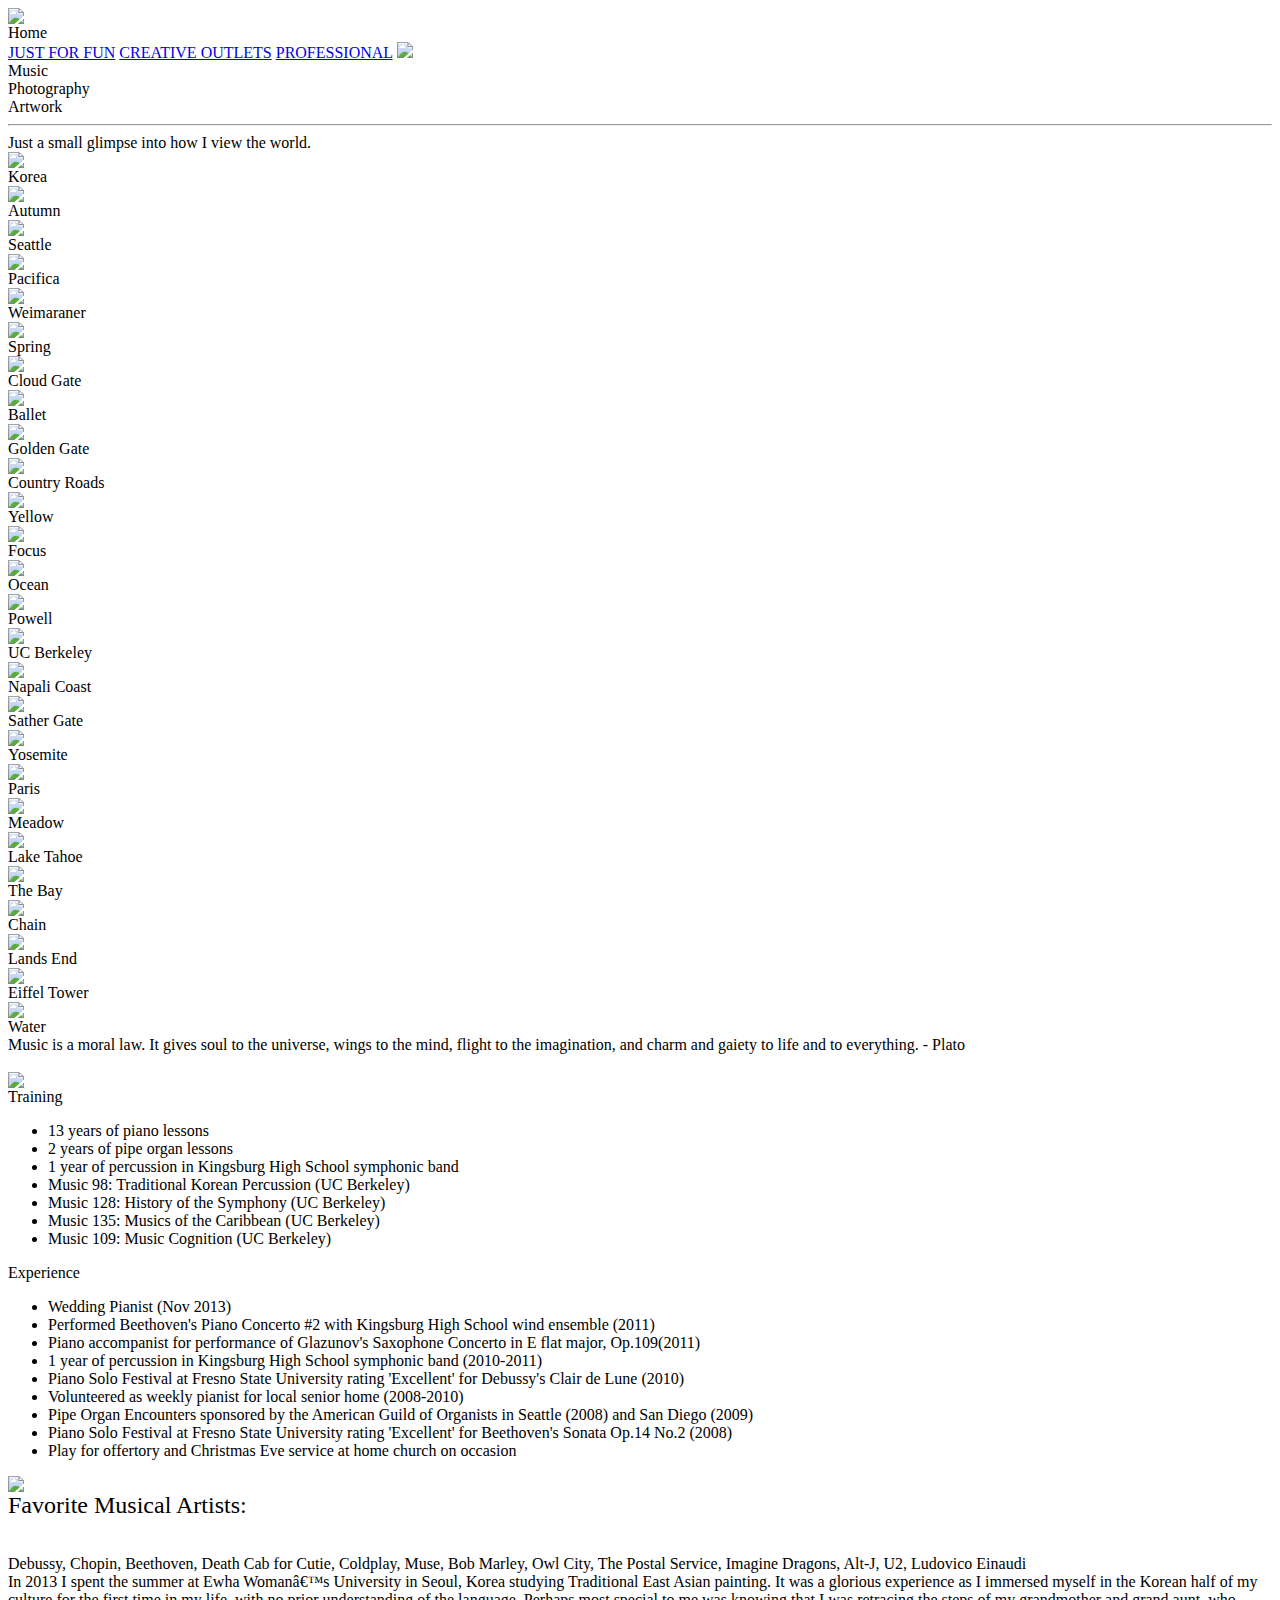
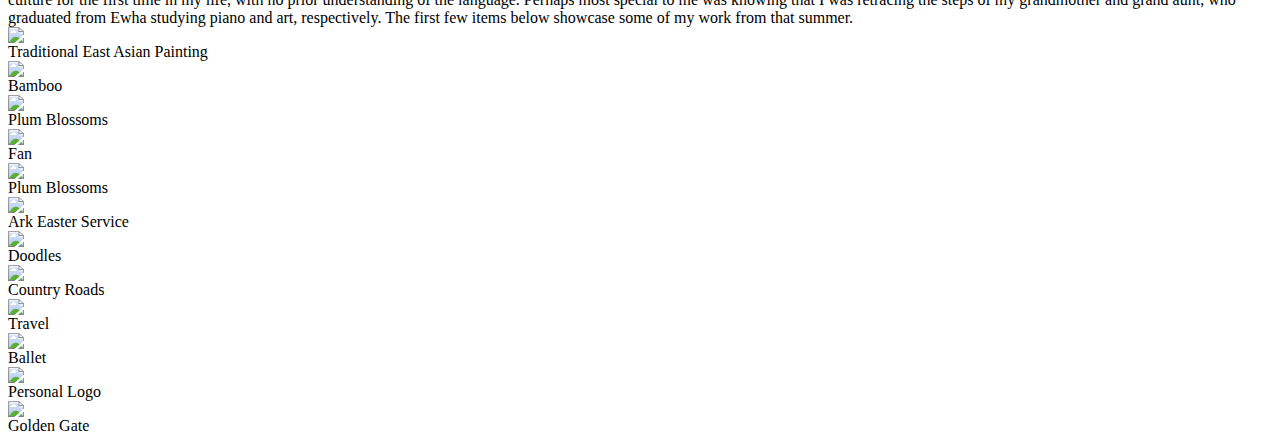
==== app/templates/creative.html @ ac3c5193 "Added new social and contact information on home page with logo" ====
<html>
	<head>
		<title>Jaclyn Burge</title>
		<meta name="viewport" content="initial-scale=1.0,minimum-scale=1.0,maximum-scale=1.0">
		<link href="/static/css/style.min.css" type="text/css" rel="stylesheet">
		<link href='http://fonts.googleapis.com/css?family=Poiret+One' rel='stylesheet' type='text/css'>
		<link href='http://fonts.googleapis.com/css?family=Josefin+Sans:400,700,400italic' rel='stylesheet' type='text/css'>
		<link rel="shortcut icon" href="/static/img/favicon.ico" type="image/x-icon">
		<link rel="icon" href="/static/img/favicon.ico" type="image/x-icon">		
		<script type="text/javascript" src="/static/js/jquery-1.10.2.js" charset="utf-8"></script>
		<script	type="text/javascript" src="/static/js/masonry.pkgd.js"></script>
		<script	type="text/javascript" src="/static/js/imagesloaded.pkgd.min.js"></script>
		<script type="text/javascript" src="/static/js/script.min.js" charset="utf-8"></script>
<!--[if IE ]> Unfortunately, Internet Explorer is not currently supported on this website. Your best options for viewing will be Chrome or Safari. Apologies for the inconvenience. Thank you!<![endif]-->
	</head>

	<body>
		<div class="nav-bar">
				<a href="/"><img class="logo" src="/static/img/jfb_thick.svg"></a>
				<div id="home">Home</div>
				<a class="tabs" id="just_for_fun" href="/fun">JUST FOR FUN</a>
				<a class="tabs" id="creative_outlets" href="/creative">CREATIVE OUTLETS</a>
				<a class="tabs" id="professional" href="/professional">PROFESSIONAL</a>
				<!-- <a class="tabs" id="home" href="/index">HOME</a> -->

				<!-- <div class="nav-bar-popup" id="popup1">
					<div class="sidebar-item-child"><a href="/professional">Resume</a></div>
					<div class="sidebar-item-child"><a href="/professional">Projects</a></div>
					<div class="sidebar-item-child"><a href="/professional">Articles</a></div>
				</div>
				<div class="nav-bar-popup" id="popup2">
					<div class="sidebar-item-child"><a href="/#photography-container">Photography</a></div>
					<div class="sidebar-item-child"><a href="/creative">Music</a></div>
					<div class="sidebar-item-child"><a href="/creative">Artwork</a></div>
				</div>
				<div class="nav-bar-popup" id="popup3">
					<div class="sidebar-item-child"><a href="/fun">Hobbies</a></div>
				</div> -->
				<img id="menu" src="/static/img/menu.svg">
				<!-- Menu designed by David Vickhoff from the Noun Project	 -->	
			</div>
<div id="content">
<div id="creative-heading">
	<div class="creative-tabs" id="music-tab">Music</div>
	<div class="creative-tabs" id="photography-tab">Photography</div>
	<div class="creative-tabs" id="artwork-tab">Artwork</div>
	<hr>
</div>
<section id="photography">
<div class="intro">Just a small glimpse into how I view the world.</div>
	<div id="photography-items">
	<div class="photo">
		<img class="img-scaled" src="/static/img/Portfolio_Pics/korea.JPG"/>
		<div class="photo-caption">Korea</div>
	</div>
	<div class="photo">
		<img class="img-scaled" src="/static/img/Portfolio_Pics/autumn.JPG"/>
		<div class="photo-caption">Autumn</div>
	</div>
	<div class="photo">
		<img class="img-scaled" src="/static/img/Portfolio_Pics/seattle.JPG"/>
		<div class="photo-caption">Seattle</div>
	</div>
	<div class="photo">
		<img class="img-scaled" src="/static/img/Portfolio_Pics/pacifica.JPG"/>
		<div class="photo-caption">Pacifica</div>
	</div>
	<div class="photo">
		<img class="img-scaled" src="/static/img/Portfolio_Pics/dog.JPG"/>
		<div class="photo-caption">Weimaraner</div>
	</div>
<!-- 	<div class="photo">
		<img class="img-scaled" src="/static/img/Portfolio_Pics/dragon.JPG"/>
		<div class="photo-caption">Dragon</div>
	</div> -->
	<div class="photo">
		<img class="img-scaled" src="/static/img/Portfolio_Pics/peonies.JPG"/>
		<div class="photo-caption">Spring</div>
	</div>
<!-- 	<div class="photo">
		<img class="img-scaled" src="/static/img/Portfolio_Pics/baybridge_2.JPG"/>
		<div class="photo-caption">Bay Bridge</div>
	</div> -->
<!-- 	<div class="photo">
		<img class="img-scaled" src="/static/img/Portfolio_Pics/boat.JPG"/>
		<div class="photo-caption">Kauai</div>
	</div> -->
	<div class="photo">
		<img class="img-scaled" src="/static/img/Portfolio_Pics/bean.JPG"/>
		<div class="photo-caption">Cloud Gate</div>
	</div>
		<div class="photo">
		<img class="img-scaled" src="/static/img/Portfolio_Pics/ballet.JPG"/>
		<div class="photo-caption">Ballet</div>
	</div>
<!-- 	<div class="photo">
		<img class="img-scaled" src="/static/img/Portfolio_Pics/cheeseboard.JPG"/>
		<div class="photo-caption">Jammin'</div>
	</div> -->
	<div class="photo">
		<img class="img-scaled" src="/static/img/Portfolio_Pics/bridge.JPG"/>
		<div class="photo-caption">Golden Gate</div>
	</div>
	<div class="photo">
		<img class="img-scaled" src="/static/img/Portfolio_Pics/countryroad.JPG"/>
		<div class="photo-caption">Country Roads</div>
	</div>
	<div class="photo">
		<img class="img-scaled" src="/static/img/Portfolio_Pics/yellow.JPG"/>
		<div class="photo-caption">Yellow</div>
	</div>
	<div class="photo">
		<img class="img-scaled" src="/static/img/Portfolio_Pics/trafficlights.JPG"/>
		<div class="photo-caption">Focus</div>
	</div>
	<div class="photo">
		<img class="img-scaled" src="/static/img/Portfolio_Pics/ocean.JPG"/>
		<div class="photo-caption">Ocean</div>
	</div>
	<div class="photo">
		<img class="img-scaled" src="/static/img/Portfolio_Pics/powell.JPG"/>
		<div class="photo-caption">Powell</div>
	</div>
	<div class="photo">
		<img class="img-scaled" src="/static/img/Portfolio_Pics/doe.JPG"/>
		<div class="photo-caption">UC Berkeley</div>
	</div>
<!-- 	<div class="photo">
		<img class="img-scaled" src="/static/img/Portfolio_Pics/pond.JPG"/>
		<div class="photo-caption">Korean village</div>
	</div> -->
	<div class="photo">
		<img class="img-scaled" src="/static/img/Portfolio_Pics/napali.JPG"/>
		<div class="photo-caption">Napali Coast</div>
	</div>
	<div class="photo">
		<img class="img-scaled" src="/static/img/Portfolio_Pics/sathergate.JPG"/>
		<div class="photo-caption">Sather Gate</div>
	</div>
<!-- 	<div class="photo">
		<img class="img-scaled" src="/static/img/Portfolio_Pics/jump.JPG"/>
		<div class="photo-caption">Jump</div> -->
<!-- 	</div> -->
	<div class="photo">
		<img class="img-scaled" src="/static/img/Portfolio_Pics/yosemite.JPG"/>
		<div class="photo-caption">Yosemite</div>
	</div>
	<div class="photo">
		<img class="img-scaled" src="/static/img/Portfolio_Pics/paris.JPG"/>
		<div class="photo-caption">Paris</div>
	</div>
	<div class="photo">
		<img class="img-scaled" src="/static/img/meadow2.JPG"/>
		<div class="photo-caption">Meadow</div>
	</div>
	<div class="photo">
		<img class="img-scaled" src="/static/img/Portfolio_Pics/ski.JPG"/>
		<div class="photo-caption">Lake Tahoe</div>
	</div>
<!-- 	<div class="photo">
		<img class="img-scaled" src="/static/img/Portfolio_Pics/rope.JPG"/>
		<div class="photo-caption">Distance</div>
	</div> -->
	<div class="photo">
		<img class="img-scaled" src="/static/img/Portfolio_Pics/campus.JPG"/>
		<div class="photo-caption">The Bay</div>
	</div>
	<div class="photo">
		<img class="img-scaled" src="/static/img/Portfolio_Pics/chain.JPG"/>
		<div class="photo-caption">Chain</div>
	</div>
	<div class="photo">
		<img class="img-scaled" src="/static/img/Portfolio_Pics/cliffs.JPG"/>
		<div class="photo-caption">Lands End</div>
	</div>
	<div class="photo">
		<img class="img-scaled" src="/static/img/Portfolio_Pics/eiffel.JPG"/>
		<div class="photo-caption">Eiffel Tower</div>
	</div>
<!-- 	<div class="photo">
		<img class="img-scaled" src="/static/img/Portfolio_Pics/light.JPG"/>
		<div class="photo-caption">Light</div>
	</div> -->
<!-- 	<div class="photo">
		<img class="img-scaled" src="/static/img/Portfolio_Pics/seoul.JPG"/>
		<div class="photo-caption">Seoul</div>
	</div> -->
	<div class="photo">
		<img class="img-scaled" src="/static/img/Portfolio_Pics/water.JPG"/>
		<div class="photo-caption">Water</div>
	</div>
<!-- 	<div class="photo">
		<img class="img-scaled" src="/static/img/Portfolio_Pics/cypress.JPG"/>
		<div class="photo-caption">Lone Cypress</div>
	</div> -->
<!-- 	<div class="photo">
		<img class="img-scaled" src="/static/img/Portfolio_Pics/forest.JPG"/>
		<div class="photo-caption">Forest</div>
	</div> -->
</div>
</section>
<section id="music">
	<div class="intro">Music is a moral law. It gives soul to the universe, wings to the mind, flight to the imagination, and charm and gaiety to life and to everything. - Plato</div>
		<br>
	<div id="box1" style="position:relative">
	<div class="music-photo" id="piano">
		<img class="img-scaled" src="/static/img/Portfolio_Pics/piano.JPG"/>
	</div>
	<div class="music-boxes" id="music-training">
		Training
		<ul>
			<li>13 years of piano lessons</li>
			<li>2 years of pipe organ lessons</li>
			<li>1 year of percussion in Kingsburg High School symphonic band</li>
			<li>Music 98: Traditional Korean Percussion (UC Berkeley)</li>
			<li>Music 128: History of the Symphony (UC Berkeley)</li>
			<li>Music 135: Musics of the Caribbean (UC Berkeley)</li>
			<li>Music 109: Music Cognition (UC Berkeley)
		</ul>
	</div>
	</div>
	<div id="box2">
	<div class="music-boxes" id="music-experience">
		Experience
		<ul>
			<li>Wedding Pianist (Nov 2013)</li>
			<li>Performed Beethoven's Piano Concerto #2 with Kingsburg High School wind ensemble (2011)</li>
			<li>Piano accompanist for performance of Glazunov's Saxophone Concerto in E flat major, Op.109(2011)</li>
			<li>1 year of percussion in Kingsburg High School symphonic band (2010-2011)</li>
			<li>Piano Solo Festival at Fresno State University rating 'Excellent' for Debussy's Clair de Lune (2010)</li>
			<li>Volunteered as weekly pianist for local senior home (2008-2010)</li>
			<li>Pipe Organ Encounters sponsored by the American Guild of Organists in Seattle (2008) and San Diego (2009)</li>
			<li>Piano Solo Festival at Fresno State University rating 'Excellent' for Beethoven's Sonata Op.14 No.2 (2008)</li>
			<li>Play for offertory and Christmas Eve service at home church on occasion</li>
		</ul>
	</div>
	<div class="music-photo" id="ego">
		<img class="img-scaled" src="/static/img/ego.JPG"/>
	</div>	
	<div id="artists">
		<div style="font-size:24">Favorite Musical Artists:</div>
		<br>
		<br>
		Debussy, Chopin, Beethoven, Death Cab for Cutie, Coldplay, Muse, Bob Marley, Owl City, The Postal Service, Imagine Dragons, Alt-J, U2, Ludovico Einaudi
	</div>
</div>
</section>
<section id="artwork">
	<div class="intro">In 2013 I spent the summer at Ewha Woman’s University in Seoul, Korea studying Traditional East Asian painting. It was a glorious experience as I immersed myself in the Korean half of my culture for the first time in my life, with no prior understanding of the language. Perhaps most special to me was knowing that I was retracing the steps of my grandmother and grand aunt, who graduated from Ewha studying piano and art, respectively. The first few items below showcase some of my work from that summer.</div>
	<div id="artwork-items">
	<div class="photo">
		<img class="img-scaled" src="/static/img/Portfolio_Art/fan-full.PNG"/>
		<div class="photo-caption">Traditional East Asian Painting</div>
	</div>
	<div class="photo">
		<img class="img-scaled" src="/static/img/Portfolio_Art/bamboo.JPG"/>
		<div class="photo-caption">Bamboo</div>
	</div>
	<div class="photo">
		<img class="img-scaled" src="/static/img/Portfolio_Art/blossoms-small.JPG"/>
		<div class="photo-caption">Plum Blossoms</div>
	</div>
	<div class="photo">
		<img class="img-scaled" src="/static/img/Portfolio_Art/fan-close.JPG"/>
		<div class="photo-caption">Fan</div>
	</div>
	<div class="photo">
		<img class="img-scaled" src="/static/img/Portfolio_Art/blossoms-close.jpg"/>
		<div class="photo-caption">Plum Blossoms</div>
	</div>
	<div class="photo">
		<img class="img-scaled" src="/static/img/Portfolio_Art/ark.jpeg"/>
		<div class="photo-caption">Ark Easter Service</div>
	</div>
	<div class="photo">
		<img class="img-scaled" src="/static/img/Portfolio_Art/greatminds.JPG"/>
		<div class="photo-caption">Doodles</div>
	</div>
	<div class="photo">
		<img class="img-scaled" src="/static/img/Portfolio_Art/road.JPG"/>
		<div class="photo-caption">Country Roads</div>
	</div>
	<div class="photo">
		<img class="img-scaled" src="/static/img/Portfolio_Art/collage.JPG"/>
		<div class="photo-caption">Travel</div>
	</div>
	<div class="photo">
		<img class="img-scaled" src="/static/img/Portfolio_Art/slippers.JPG"/>
		<div class="photo-caption">Ballet</div>
	</div>
	<div class="photo">
		<img class="img-scaled" src="/static/img/jfb.svg"/>
		<div class="photo-caption">Personal Logo</div>
	</div>
	<div class="photo">
		<img class="img-scaled" src="/static/img/Portfolio_Art/sfbridge.JPG"/>
		<div class="photo-caption">Golden Gate</div>
	</div>
</div>
</section>

<div id="toggle-menu" style="display:none">
		<div class="sidebar-item"><a class="sidebar-link" href="/">Home</a>
		</div>
		<div class="sidebar-item"><a class="sidebar-link" href="/professional">Professional</a>
	<!-- 		<a class="sidebar-item-child" href="/professional">Resume</a>
			<a class="sidebar-item-child">Projects</a>	
			<a class="sidebar-item-child">Articles</a> -->
		</div>
		<div class="sidebar-item"><a class="sidebar-link" href="/creative">Creative Outlets</a>
		<!-- 	<a class="sidebar-item-child">Music</a>
			<a class="sidebar-item-child">Photography</a>	
			<a class="sidebar-item-child">Artwork</a> -->
		</div>			
		<div class="sidebar-item"><a class="sidebar-link" href="/fun">Just For Fun</a></div>
	</div>
</div>
</body>
</html>
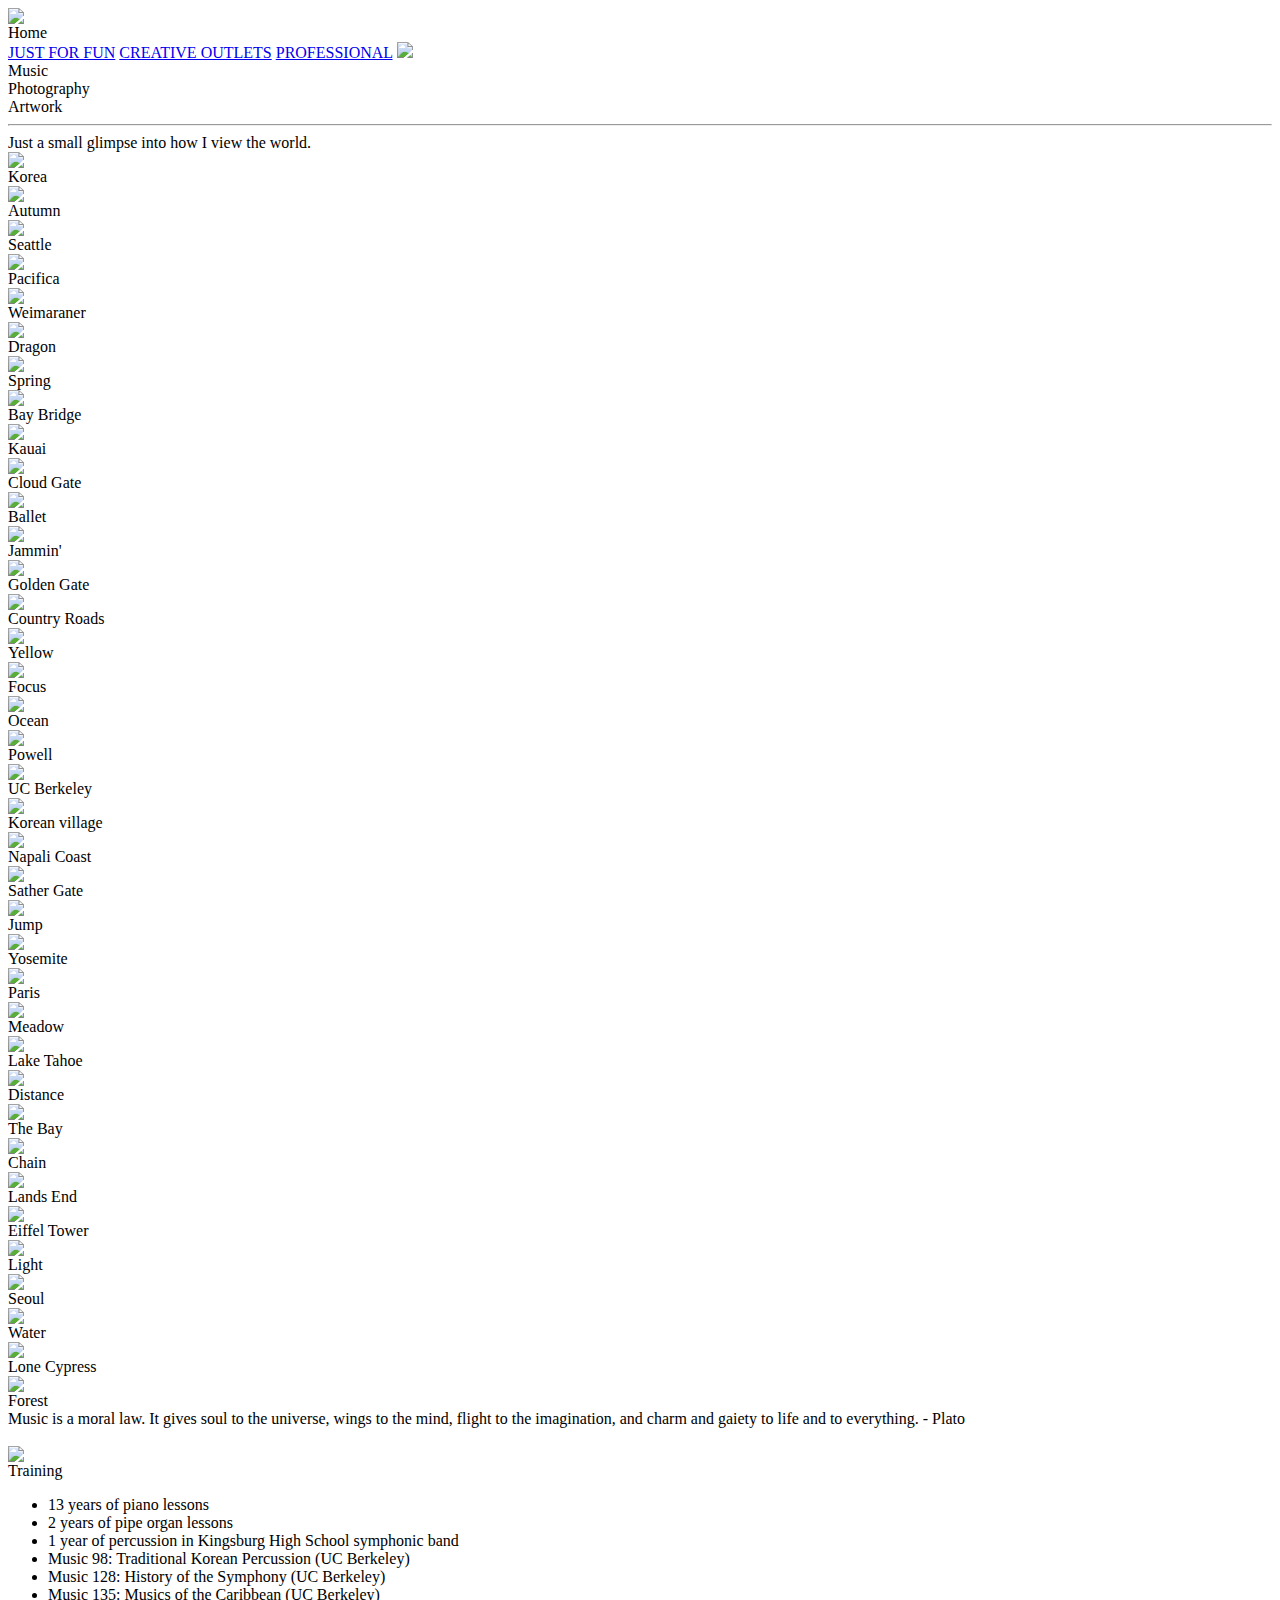
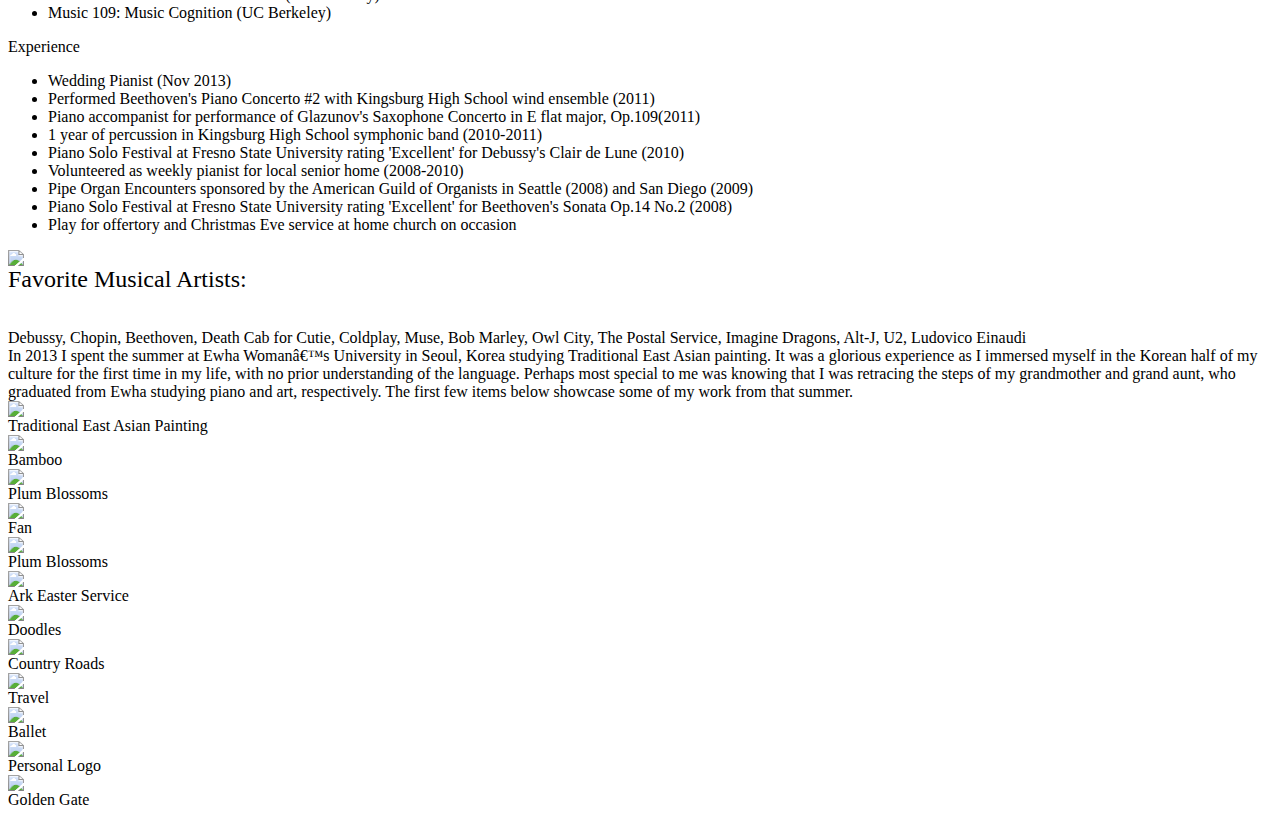
==== commit 0e9a0f98: "Cleaned up stylesheets, changed photo and alignment on home page" ====
--- a/app/templates/creative.html
+++ b/app/templates/creative.html
@@ -2,7 +2,8 @@
 	<head>
 		<title>Jaclyn Burge</title>
 		<meta name="viewport" content="initial-scale=1.0,minimum-scale=1.0,maximum-scale=1.0">
-		<link href="/static/css/style.min.css" type="text/css" rel="stylesheet">
+		<link href="/static/css/style.css" type="text/css" rel="stylesheet">
+		<link href="/static/css/creative-style.css" type="text/css" rel="stylesheet">
 		<link href='http://fonts.googleapis.com/css?family=Poiret+One' rel='stylesheet' type='text/css'>
 		<link href='http://fonts.googleapis.com/css?family=Josefin+Sans:400,700,400italic' rel='stylesheet' type='text/css'>
 		<link rel="shortcut icon" href="/static/img/favicon.ico" type="image/x-icon">
@@ -69,22 +70,22 @@
 		<img class="img-scaled" src="/static/img/Portfolio_Pics/dog.JPG"/>
 		<div class="photo-caption">Weimaraner</div>
 	</div>
-<!-- 	<div class="photo">
+	<div class="photo">
 		<img class="img-scaled" src="/static/img/Portfolio_Pics/dragon.JPG"/>
 		<div class="photo-caption">Dragon</div>
-	</div> -->
+	</div>
 	<div class="photo">
 		<img class="img-scaled" src="/static/img/Portfolio_Pics/peonies.JPG"/>
 		<div class="photo-caption">Spring</div>
 	</div>
-<!-- 	<div class="photo">
+	<div class="photo">
 		<img class="img-scaled" src="/static/img/Portfolio_Pics/baybridge_2.JPG"/>
 		<div class="photo-caption">Bay Bridge</div>
-	</div> -->
-<!-- 	<div class="photo">
+	</div>
+	<div class="photo">
 		<img class="img-scaled" src="/static/img/Portfolio_Pics/boat.JPG"/>
 		<div class="photo-caption">Kauai</div>
-	</div> -->
+	</div>
 	<div class="photo">
 		<img class="img-scaled" src="/static/img/Portfolio_Pics/bean.JPG"/>
 		<div class="photo-caption">Cloud Gate</div>
@@ -93,10 +94,10 @@
 		<img class="img-scaled" src="/static/img/Portfolio_Pics/ballet.JPG"/>
 		<div class="photo-caption">Ballet</div>
 	</div>
-<!-- 	<div class="photo">
+	<div class="photo">
 		<img class="img-scaled" src="/static/img/Portfolio_Pics/cheeseboard.JPG"/>
 		<div class="photo-caption">Jammin'</div>
-	</div> -->
+	</div>
 	<div class="photo">
 		<img class="img-scaled" src="/static/img/Portfolio_Pics/bridge.JPG"/>
 		<div class="photo-caption">Golden Gate</div>
@@ -125,10 +126,10 @@
 		<img class="img-scaled" src="/static/img/Portfolio_Pics/doe.JPG"/>
 		<div class="photo-caption">UC Berkeley</div>
 	</div>
-<!-- 	<div class="photo">
+	<div class="photo">
 		<img class="img-scaled" src="/static/img/Portfolio_Pics/pond.JPG"/>
 		<div class="photo-caption">Korean village</div>
-	</div> -->
+	</div>
 	<div class="photo">
 		<img class="img-scaled" src="/static/img/Portfolio_Pics/napali.JPG"/>
 		<div class="photo-caption">Napali Coast</div>
@@ -137,10 +138,10 @@
 		<img class="img-scaled" src="/static/img/Portfolio_Pics/sathergate.JPG"/>
 		<div class="photo-caption">Sather Gate</div>
 	</div>
-<!-- 	<div class="photo">
+	<div class="photo">
 		<img class="img-scaled" src="/static/img/Portfolio_Pics/jump.JPG"/>
-		<div class="photo-caption">Jump</div> -->
-<!-- 	</div> -->
+		<div class="photo-caption">Jump</div>
+	</div>
 	<div class="photo">
 		<img class="img-scaled" src="/static/img/Portfolio_Pics/yosemite.JPG"/>
 		<div class="photo-caption">Yosemite</div>
@@ -157,10 +158,10 @@
 		<img class="img-scaled" src="/static/img/Portfolio_Pics/ski.JPG"/>
 		<div class="photo-caption">Lake Tahoe</div>
 	</div>
-<!-- 	<div class="photo">
+	<div class="photo">
 		<img class="img-scaled" src="/static/img/Portfolio_Pics/rope.JPG"/>
 		<div class="photo-caption">Distance</div>
-	</div> -->
+	</div>
 	<div class="photo">
 		<img class="img-scaled" src="/static/img/Portfolio_Pics/campus.JPG"/>
 		<div class="photo-caption">The Bay</div>
@@ -177,26 +178,26 @@
 		<img class="img-scaled" src="/static/img/Portfolio_Pics/eiffel.JPG"/>
 		<div class="photo-caption">Eiffel Tower</div>
 	</div>
-<!-- 	<div class="photo">
+	<div class="photo">
 		<img class="img-scaled" src="/static/img/Portfolio_Pics/light.JPG"/>
 		<div class="photo-caption">Light</div>
-	</div> -->
-<!-- 	<div class="photo">
+	</div>
+	<div class="photo">
 		<img class="img-scaled" src="/static/img/Portfolio_Pics/seoul.JPG"/>
 		<div class="photo-caption">Seoul</div>
-	</div> -->
+	</div>
 	<div class="photo">
 		<img class="img-scaled" src="/static/img/Portfolio_Pics/water.JPG"/>
 		<div class="photo-caption">Water</div>
 	</div>
-<!-- 	<div class="photo">
+	<div class="photo">
 		<img class="img-scaled" src="/static/img/Portfolio_Pics/cypress.JPG"/>
 		<div class="photo-caption">Lone Cypress</div>
-	</div> -->
-<!-- 	<div class="photo">
+	</div>
+	<div class="photo">
 		<img class="img-scaled" src="/static/img/Portfolio_Pics/forest.JPG"/>
 		<div class="photo-caption">Forest</div>
-	</div> -->
+	</div>
 </div>
 </section>
 <section id="music">
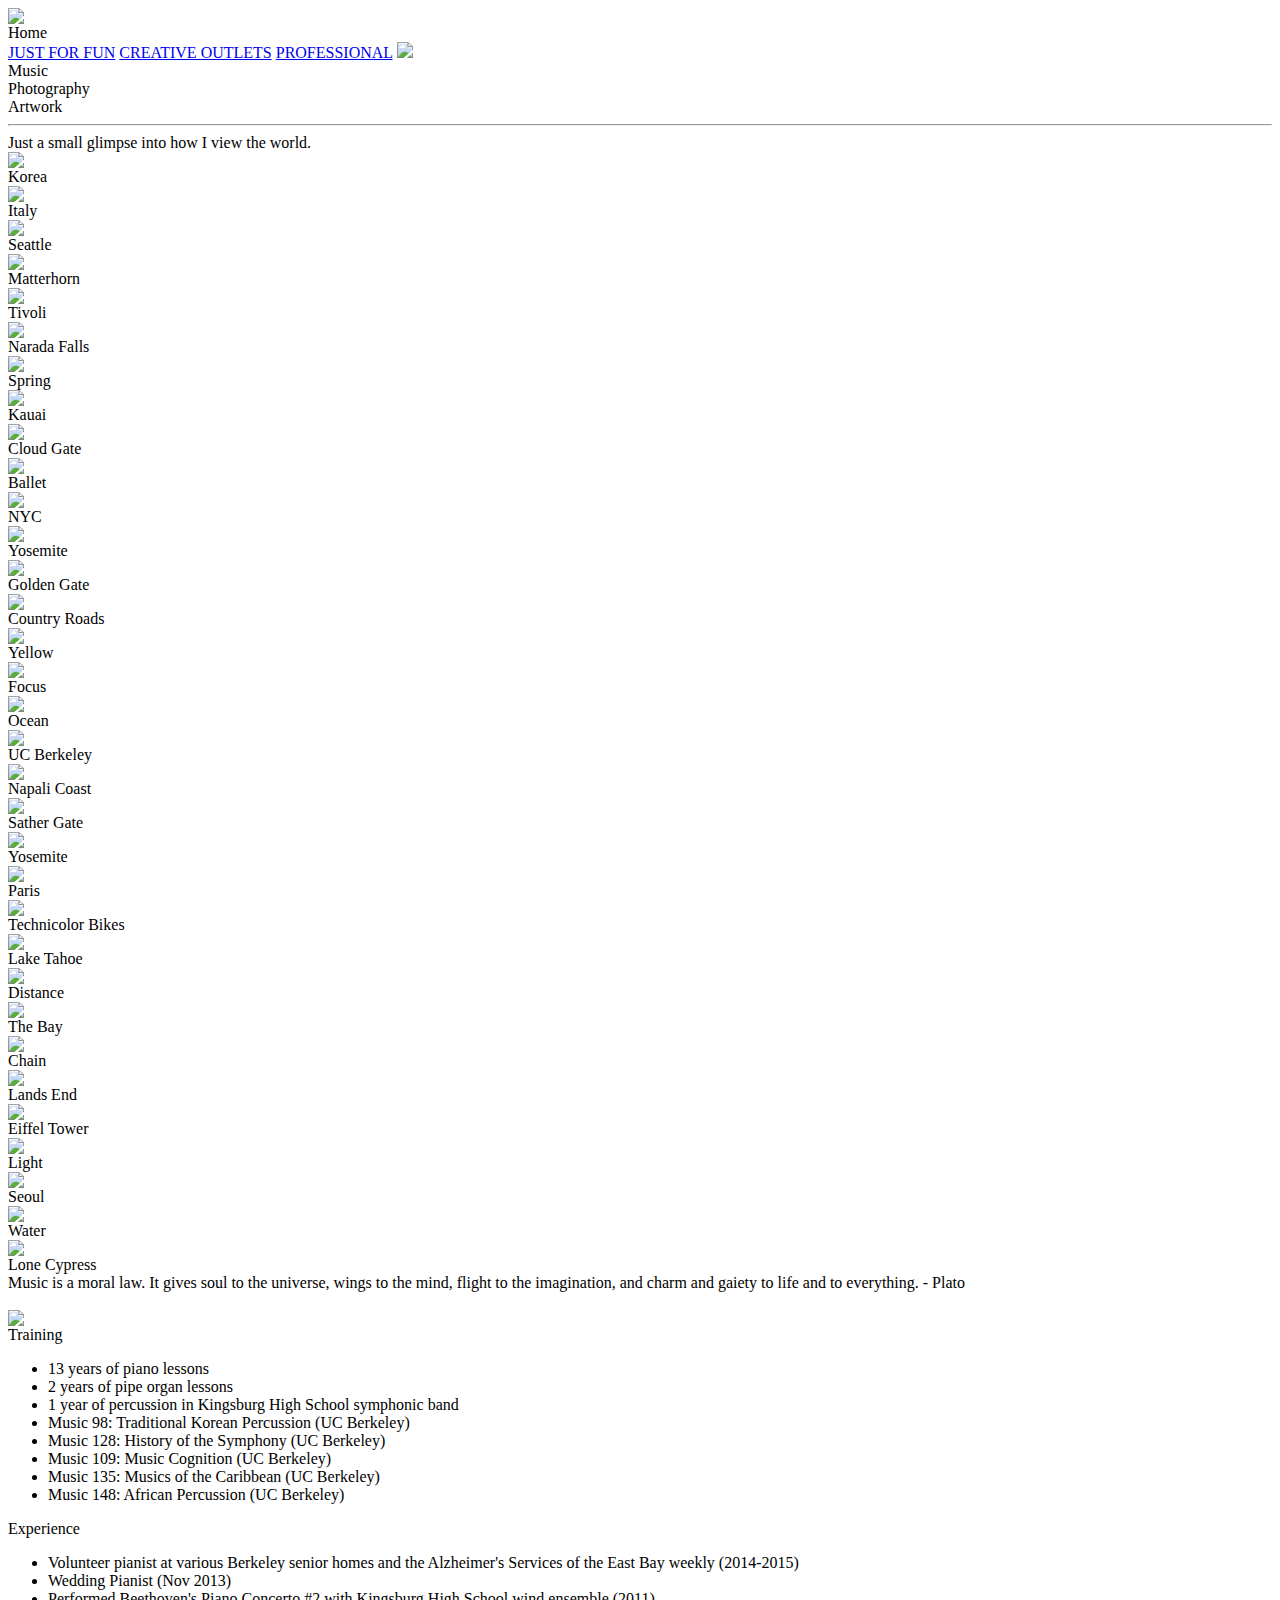
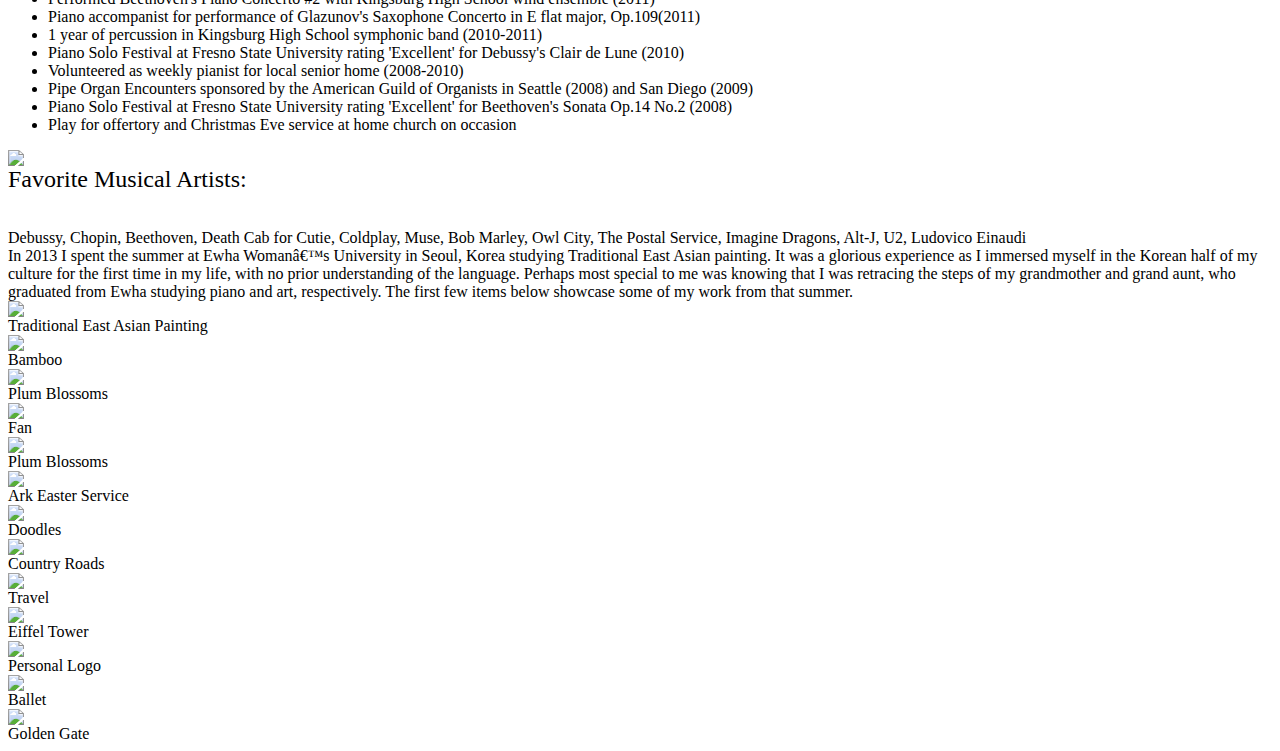
==== commit 8c1940ac: "Content updates to music and work experience" ====
--- a/app/templates/creative.html
+++ b/app/templates/creative.html
@@ -55,33 +55,41 @@
 		<div class="photo-caption">Korea</div>
 	</div>
 	<div class="photo">
-		<img class="img-scaled" src="/static/img/Portfolio_Pics/autumn.JPG"/>
-		<div class="photo-caption">Autumn</div>
+		<img class="img-scaled" src="/static/img/Portfolio_Pics/italy.JPG"/>
+		<div class="photo-caption">Italy</div>
 	</div>
 	<div class="photo">
 		<img class="img-scaled" src="/static/img/Portfolio_Pics/seattle.JPG"/>
 		<div class="photo-caption">Seattle</div>
 	</div>
 	<div class="photo">
+		<img class="img-scaled" src="/static/img/Portfolio_Pics/matterhorn.JPG"/>
+		<div class="photo-caption">Matterhorn</div>
+	</div>
+<!-- 	<div class="photo">
 		<img class="img-scaled" src="/static/img/Portfolio_Pics/pacifica.JPG"/>
 		<div class="photo-caption">Pacifica</div>
-	</div>
-	<div class="photo">
-		<img class="img-scaled" src="/static/img/Portfolio_Pics/dog.JPG"/>
-		<div class="photo-caption">Weimaraner</div>
-	</div>
-	<div class="photo">
+	</div> -->
+	<div class="photo">
+		<img class="img-scaled" src="/static/img/Portfolio_Pics/tivoli.JPG"/>
+		<div class="photo-caption">Tivoli</div>
+	</div>
+	<div class="photo">
+		<img class="img-scaled" src="/static/img/Portfolio_Pics/rainbow.JPG"/>
+		<div class="photo-caption">Narada Falls</div>
+	</div>
+<!-- 	<div class="photo">
 		<img class="img-scaled" src="/static/img/Portfolio_Pics/dragon.JPG"/>
 		<div class="photo-caption">Dragon</div>
-	</div>
+	</div> -->
 	<div class="photo">
 		<img class="img-scaled" src="/static/img/Portfolio_Pics/peonies.JPG"/>
 		<div class="photo-caption">Spring</div>
 	</div>
-	<div class="photo">
+<!-- 	<div class="photo">
 		<img class="img-scaled" src="/static/img/Portfolio_Pics/baybridge_2.JPG"/>
 		<div class="photo-caption">Bay Bridge</div>
-	</div>
+	</div> -->
 	<div class="photo">
 		<img class="img-scaled" src="/static/img/Portfolio_Pics/boat.JPG"/>
 		<div class="photo-caption">Kauai</div>
@@ -95,8 +103,12 @@
 		<div class="photo-caption">Ballet</div>
 	</div>
 	<div class="photo">
-		<img class="img-scaled" src="/static/img/Portfolio_Pics/cheeseboard.JPG"/>
-		<div class="photo-caption">Jammin'</div>
+		<img class="img-scaled" src="/static/img/Portfolio_Pics/sky.JPG"/>
+		<div class="photo-caption">NYC</div>
+	</div>
+	<div class="photo">
+		<img class="img-scaled" src="/static/img/Portfolio_Pics/yosemite.JPG"/>
+		<div class="photo-caption">Yosemite</div>
 	</div>
 	<div class="photo">
 		<img class="img-scaled" src="/static/img/Portfolio_Pics/bridge.JPG"/>
@@ -118,18 +130,18 @@
 		<img class="img-scaled" src="/static/img/Portfolio_Pics/ocean.JPG"/>
 		<div class="photo-caption">Ocean</div>
 	</div>
-	<div class="photo">
+<!-- 	<div class="photo">
 		<img class="img-scaled" src="/static/img/Portfolio_Pics/powell.JPG"/>
 		<div class="photo-caption">Powell</div>
-	</div>
+	</div> -->
 	<div class="photo">
 		<img class="img-scaled" src="/static/img/Portfolio_Pics/doe.JPG"/>
 		<div class="photo-caption">UC Berkeley</div>
 	</div>
-	<div class="photo">
+<!-- 	<div class="photo">
 		<img class="img-scaled" src="/static/img/Portfolio_Pics/pond.JPG"/>
 		<div class="photo-caption">Korean village</div>
-	</div>
+	</div> -->
 	<div class="photo">
 		<img class="img-scaled" src="/static/img/Portfolio_Pics/napali.JPG"/>
 		<div class="photo-caption">Napali Coast</div>
@@ -138,10 +150,10 @@
 		<img class="img-scaled" src="/static/img/Portfolio_Pics/sathergate.JPG"/>
 		<div class="photo-caption">Sather Gate</div>
 	</div>
-	<div class="photo">
+<!-- 	<div class="photo">
 		<img class="img-scaled" src="/static/img/Portfolio_Pics/jump.JPG"/>
 		<div class="photo-caption">Jump</div>
-	</div>
+	</div> -->
 	<div class="photo">
 		<img class="img-scaled" src="/static/img/Portfolio_Pics/yosemite.JPG"/>
 		<div class="photo-caption">Yosemite</div>
@@ -151,8 +163,8 @@
 		<div class="photo-caption">Paris</div>
 	</div>
 	<div class="photo">
-		<img class="img-scaled" src="/static/img/meadow2.JPG"/>
-		<div class="photo-caption">Meadow</div>
+		<img class="img-scaled" src="/static/img/Portfolio_Pics/bikes.JPG"/>
+		<div class="photo-caption">Technicolor Bikes</div>
 	</div>
 	<div class="photo">
 		<img class="img-scaled" src="/static/img/Portfolio_Pics/ski.JPG"/>
@@ -194,10 +206,10 @@
 		<img class="img-scaled" src="/static/img/Portfolio_Pics/cypress.JPG"/>
 		<div class="photo-caption">Lone Cypress</div>
 	</div>
-	<div class="photo">
+<!-- 	<div class="photo">
 		<img class="img-scaled" src="/static/img/Portfolio_Pics/forest.JPG"/>
 		<div class="photo-caption">Forest</div>
-	</div>
+	</div> -->
 </div>
 </section>
 <section id="music">
@@ -215,8 +227,9 @@
 			<li>1 year of percussion in Kingsburg High School symphonic band</li>
 			<li>Music 98: Traditional Korean Percussion (UC Berkeley)</li>
 			<li>Music 128: History of the Symphony (UC Berkeley)</li>
+			<li>Music 109: Music Cognition (UC Berkeley)
 			<li>Music 135: Musics of the Caribbean (UC Berkeley)</li>
-			<li>Music 109: Music Cognition (UC Berkeley)
+			<li>Music 148: African Percussion (UC Berkeley)</li>
 		</ul>
 	</div>
 	</div>
@@ -224,6 +237,7 @@
 	<div class="music-boxes" id="music-experience">
 		Experience
 		<ul>
+			<li>Volunteer pianist at various Berkeley senior homes and the Alzheimer's Services of the East Bay weekly (2014-2015)</li>
 			<li>Wedding Pianist (Nov 2013)</li>
 			<li>Performed Beethoven's Piano Concerto #2 with Kingsburg High School wind ensemble (2011)</li>
 			<li>Piano accompanist for performance of Glazunov's Saxophone Concerto in E flat major, Op.109(2011)</li>
@@ -286,12 +300,16 @@
 		<div class="photo-caption">Travel</div>
 	</div>
 	<div class="photo">
+		<img class="img-scaled" src="/static/img/Portfolio_Art/artbar.JPG"/>
+		<div class="photo-caption">Eiffel Tower</div>
+	</div>
+	<div class="photo">
+		<img class="img-scaled" src="/static/img/jfb.svg"/>
+		<div class="photo-caption">Personal Logo</div>
+	</div>
+	<div class="photo">
 		<img class="img-scaled" src="/static/img/Portfolio_Art/slippers.JPG"/>
 		<div class="photo-caption">Ballet</div>
-	</div>
-	<div class="photo">
-		<img class="img-scaled" src="/static/img/jfb.svg"/>
-		<div class="photo-caption">Personal Logo</div>
 	</div>
 	<div class="photo">
 		<img class="img-scaled" src="/static/img/Portfolio_Art/sfbridge.JPG"/>
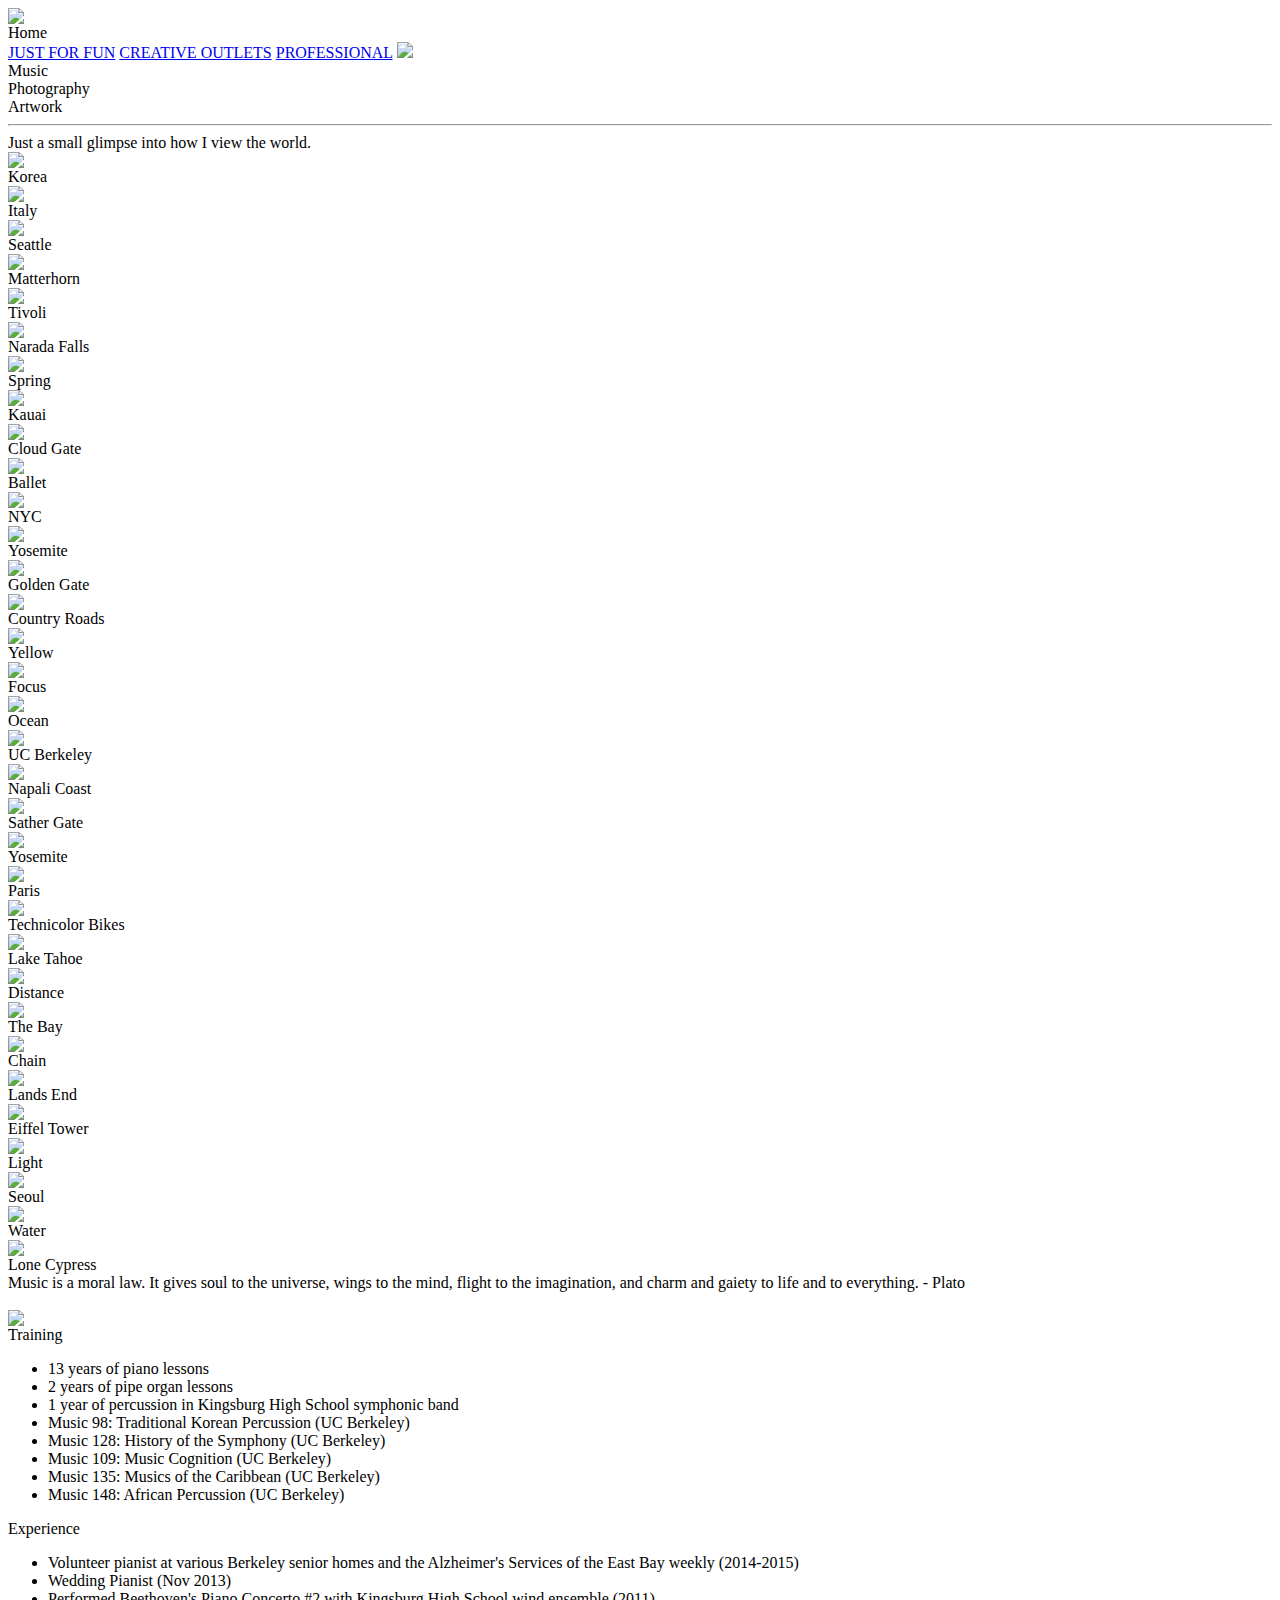
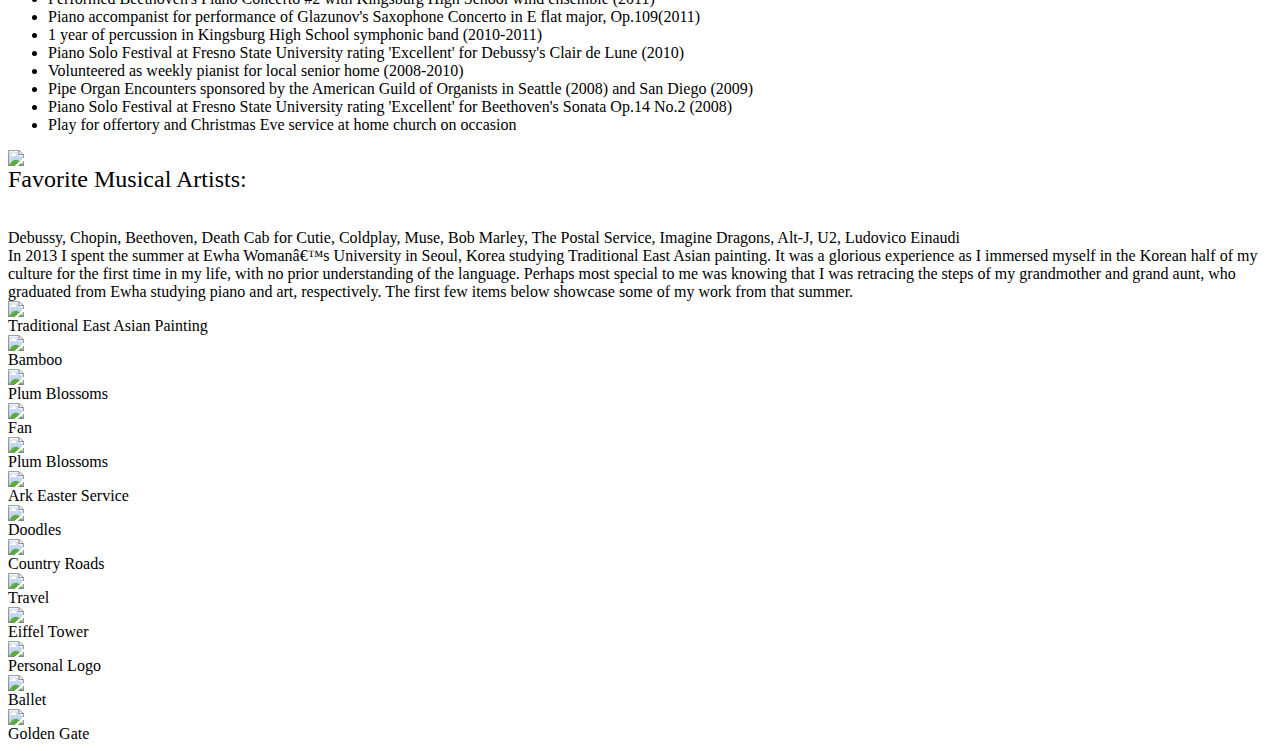
==== commit 64d17e49: "JPG?" ====
--- a/app/templates/creative.html
+++ b/app/templates/creative.html
@@ -55,7 +55,7 @@
 		<div class="photo-caption">Korea</div>
 	</div>
 	<div class="photo">
-		<img class="img-scaled" src="/static/img/Portfolio_Pics/italy.JPG"/>
+		<img class="img-scaled" src="/static/img/Portfolio_Pics/italy.jpg"/>
 		<div class="photo-caption">Italy</div>
 	</div>
 	<div class="photo">
@@ -103,7 +103,7 @@
 		<div class="photo-caption">Ballet</div>
 	</div>
 	<div class="photo">
-		<img class="img-scaled" src="/static/img/Portfolio_Pics/sky.JPG"/>
+		<img class="img-scaled" src="/static/img/Portfolio_Pics/sky.jpg"/>
 		<div class="photo-caption">NYC</div>
 	</div>
 	<div class="photo">
@@ -256,7 +256,7 @@
 		<div style="font-size:24">Favorite Musical Artists:</div>
 		<br>
 		<br>
-		Debussy, Chopin, Beethoven, Death Cab for Cutie, Coldplay, Muse, Bob Marley, Owl City, The Postal Service, Imagine Dragons, Alt-J, U2, Ludovico Einaudi
+		Debussy, Chopin, Beethoven, Death Cab for Cutie, Coldplay, Muse, Bob Marley, The Postal Service, Imagine Dragons, Alt-J, U2, Ludovico Einaudi
 	</div>
 </div>
 </section>
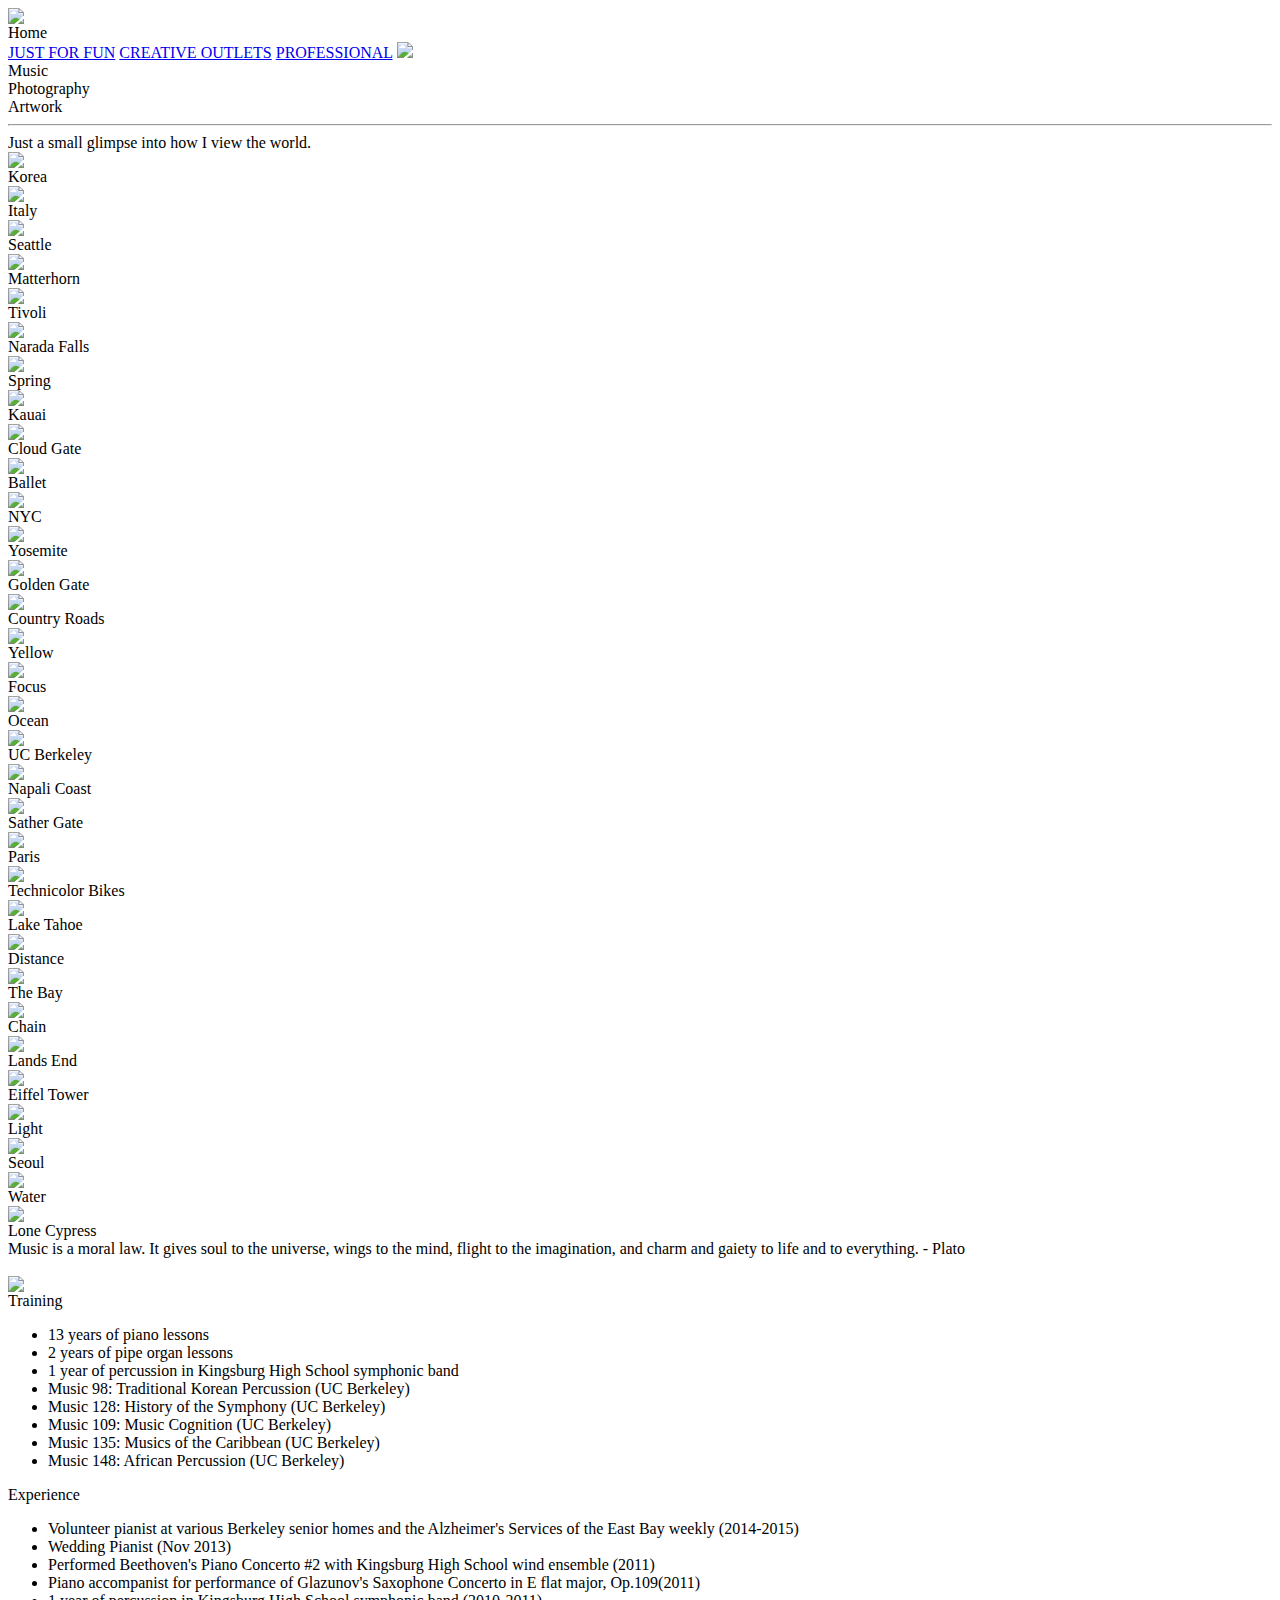
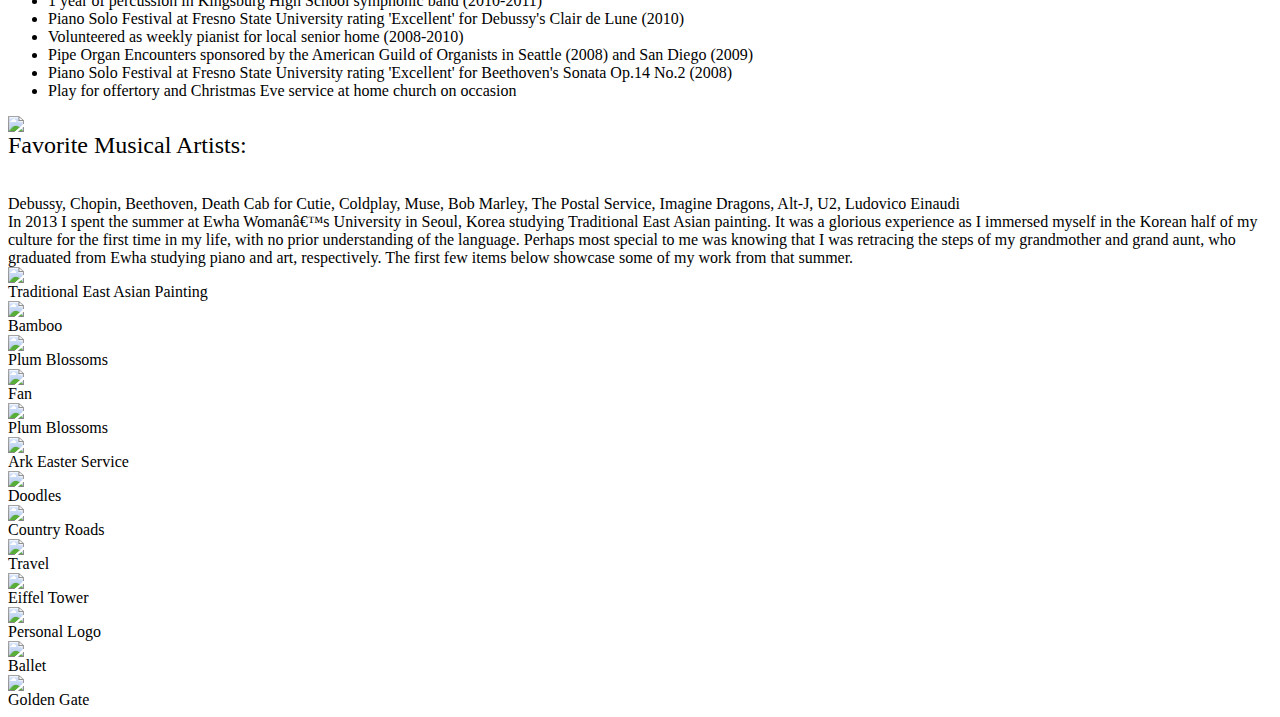
==== commit 8c1d94d2: "Removed duplicate yosemite pic" ====
--- a/app/templates/creative.html
+++ b/app/templates/creative.html
@@ -154,10 +154,10 @@
 		<img class="img-scaled" src="/static/img/Portfolio_Pics/jump.JPG"/>
 		<div class="photo-caption">Jump</div>
 	</div> -->
-	<div class="photo">
+<!-- 	<div class="photo">
 		<img class="img-scaled" src="/static/img/Portfolio_Pics/yosemite.JPG"/>
 		<div class="photo-caption">Yosemite</div>
-	</div>
+	</div> -->
 	<div class="photo">
 		<img class="img-scaled" src="/static/img/Portfolio_Pics/paris.JPG"/>
 		<div class="photo-caption">Paris</div>
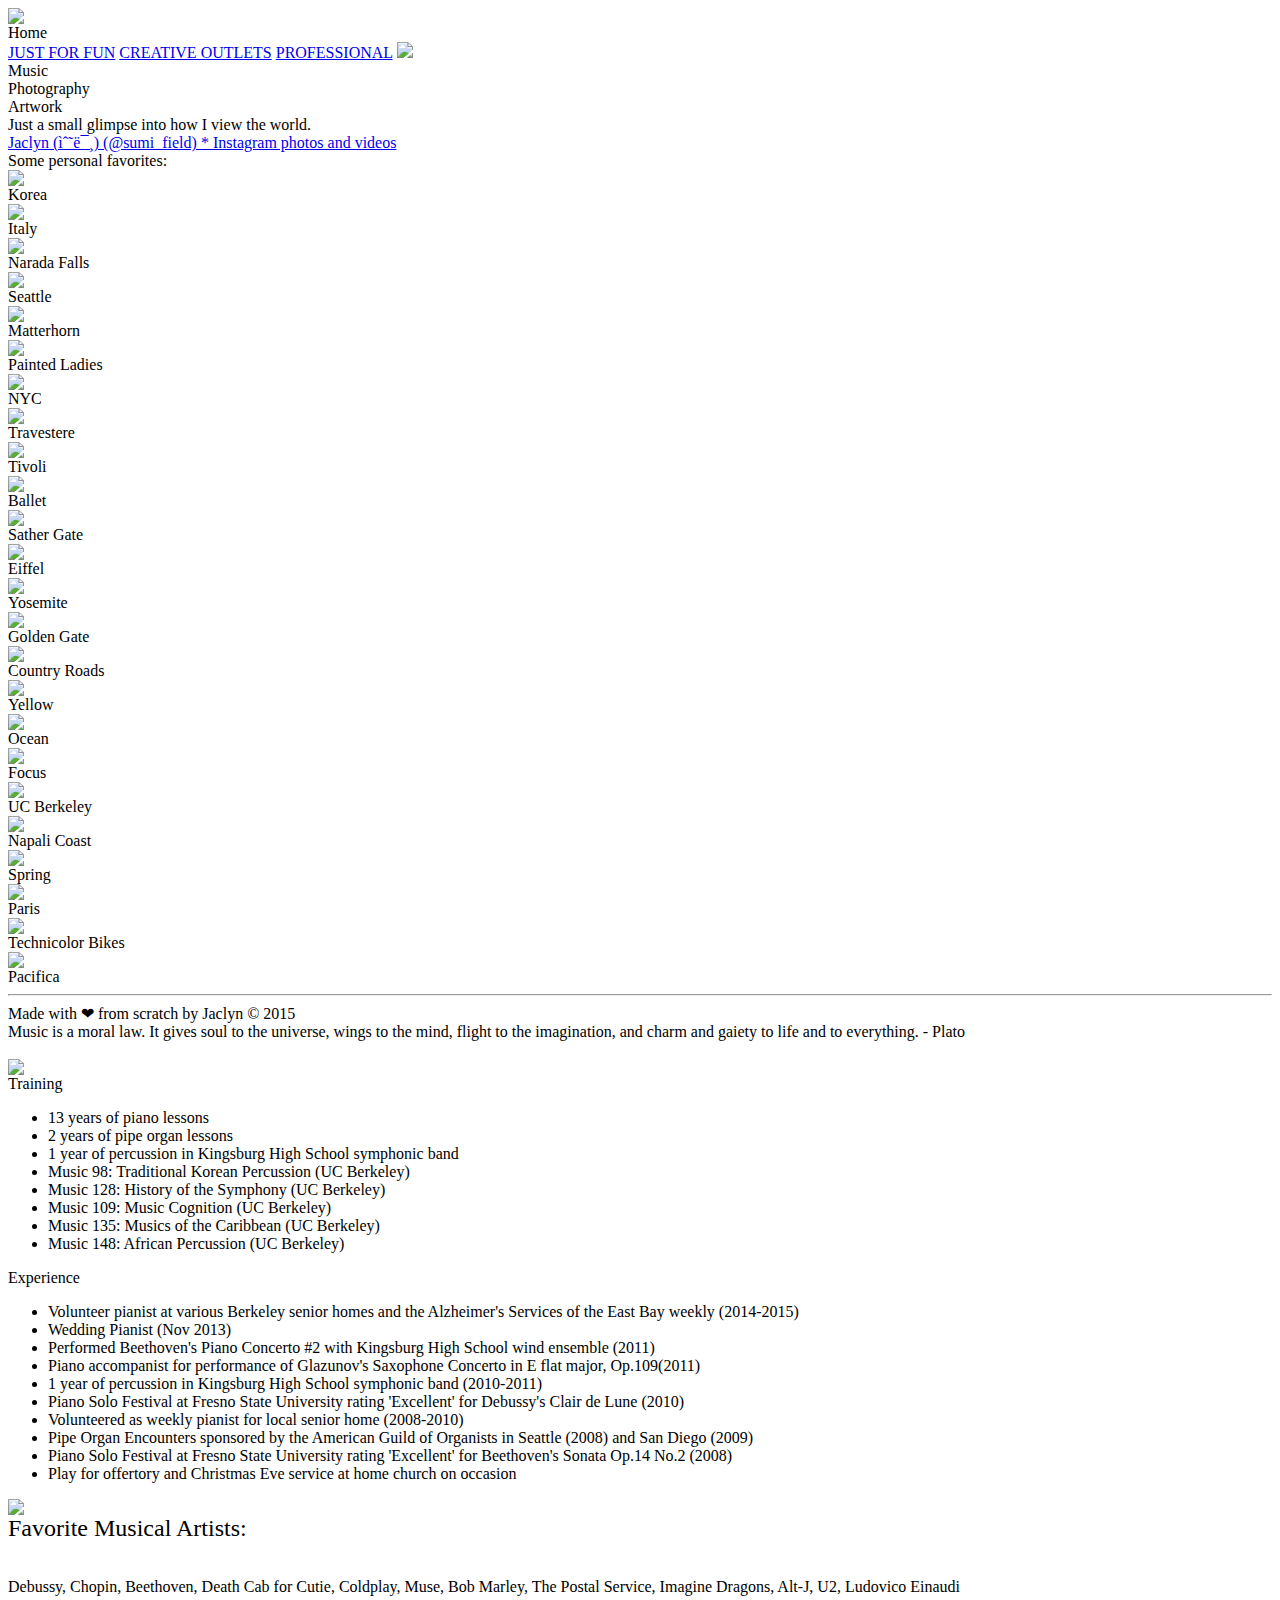
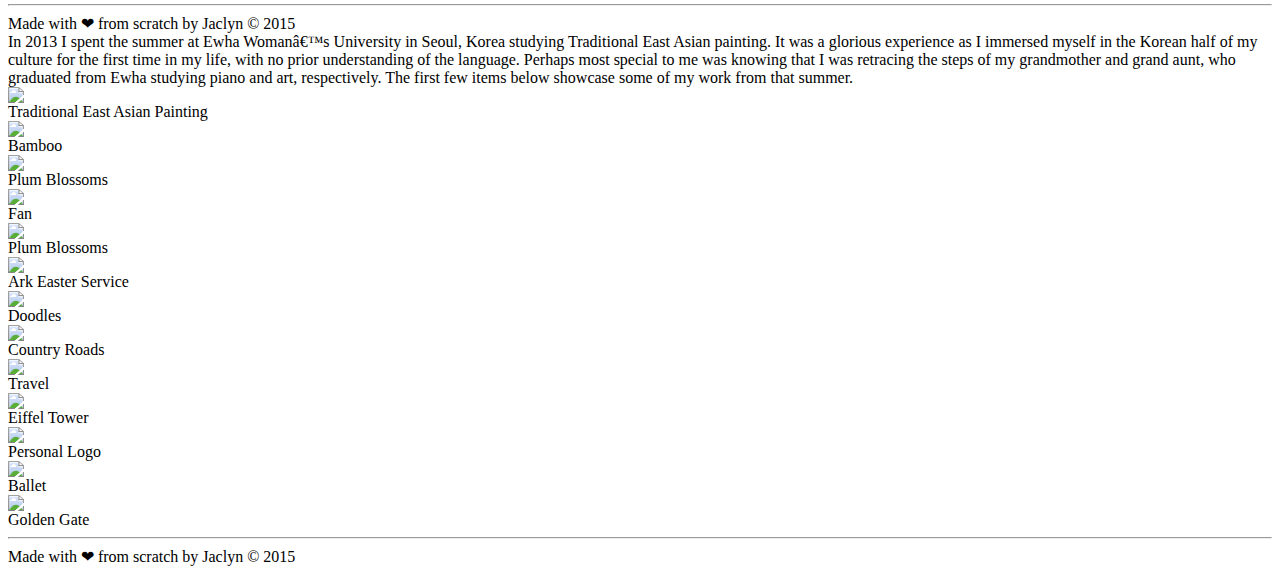
==== commit 1b16cebc: "Cleaned up Portfolio Pics and fixed footers on all pages" ====
--- a/app/templates/creative.html
+++ b/app/templates/creative.html
@@ -22,21 +22,6 @@
 				<a class="tabs" id="just_for_fun" href="/fun">JUST FOR FUN</a>
 				<a class="tabs" id="creative_outlets" href="/creative">CREATIVE OUTLETS</a>
 				<a class="tabs" id="professional" href="/professional">PROFESSIONAL</a>
-				<!-- <a class="tabs" id="home" href="/index">HOME</a> -->
-
-				<!-- <div class="nav-bar-popup" id="popup1">
-					<div class="sidebar-item-child"><a href="/professional">Resume</a></div>
-					<div class="sidebar-item-child"><a href="/professional">Projects</a></div>
-					<div class="sidebar-item-child"><a href="/professional">Articles</a></div>
-				</div>
-				<div class="nav-bar-popup" id="popup2">
-					<div class="sidebar-item-child"><a href="/#photography-container">Photography</a></div>
-					<div class="sidebar-item-child"><a href="/creative">Music</a></div>
-					<div class="sidebar-item-child"><a href="/creative">Artwork</a></div>
-				</div>
-				<div class="nav-bar-popup" id="popup3">
-					<div class="sidebar-item-child"><a href="/fun">Hobbies</a></div>
-				</div> -->
 				<img id="menu" src="/static/img/menu.svg">
 				<!-- Menu designed by David Vickhoff from the Noun Project	 -->	
 			</div>
@@ -45,11 +30,14 @@
 	<div class="creative-tabs" id="music-tab">Music</div>
 	<div class="creative-tabs" id="photography-tab">Photography</div>
 	<div class="creative-tabs" id="artwork-tab">Artwork</div>
-	<hr>
+
 </div>
 <section id="photography">
 <div class="intro">Just a small glimpse into how I view the world.</div>
-	<div id="photography-items">
+<a class="embedly-card" href="https://instagram.com/sumi_field/">Jaclyn (수미) (@sumi_field) * Instagram photos and videos</a>
+<script async src="//cdn.embedly.com/widgets/platform.js" charset="UTF-8"></script>
+<div class="intro">Some personal favorites:</div>
+<div id="photography-items">
 	<div class="photo">
 		<img class="img-scaled" src="/static/img/Portfolio_Pics/korea.JPG"/>
 		<div class="photo-caption">Korea</div>
@@ -58,6 +46,10 @@
 		<img class="img-scaled" src="/static/img/Portfolio_Pics/italy.jpg"/>
 		<div class="photo-caption">Italy</div>
 	</div>
+		<div class="photo">
+		<img class="img-scaled" src="/static/img/Portfolio_Pics/rainbow.JPG"/>
+		<div class="photo-caption">Narada Falls</div>
+	</div>
 	<div class="photo">
 		<img class="img-scaled" src="/static/img/Portfolio_Pics/seattle.JPG"/>
 		<div class="photo-caption">Seattle</div>
@@ -66,98 +58,70 @@
 		<img class="img-scaled" src="/static/img/Portfolio_Pics/matterhorn.JPG"/>
 		<div class="photo-caption">Matterhorn</div>
 	</div>
-<!-- 	<div class="photo">
-		<img class="img-scaled" src="/static/img/Portfolio_Pics/pacifica.JPG"/>
-		<div class="photo-caption">Pacifica</div>
-	</div> -->
+	<div class="photo">
+		<img class="img-scaled" src="/static/img/Portfolio_Pics/ladies.JPG"/>
+		<div class="photo-caption">Painted Ladies</div>
+	</div>
+	<div class="photo">
+		<img class="img-scaled" src="/static/img/Portfolio_Pics/sky.jpg"/>
+		<div class="photo-caption">NYC</div>
+	</div>
+	<div class="photo">
+		<img class="img-scaled" src="/static/img/Portfolio_Pics/travestere.JPG"/>
+		<div class="photo-caption">Travestere</div>
+	</div>
 	<div class="photo">
 		<img class="img-scaled" src="/static/img/Portfolio_Pics/tivoli.JPG"/>
 		<div class="photo-caption">Tivoli</div>
 	</div>
 	<div class="photo">
-		<img class="img-scaled" src="/static/img/Portfolio_Pics/rainbow.JPG"/>
-		<div class="photo-caption">Narada Falls</div>
-	</div>
-<!-- 	<div class="photo">
-		<img class="img-scaled" src="/static/img/Portfolio_Pics/dragon.JPG"/>
-		<div class="photo-caption">Dragon</div>
-	</div> -->
+		<img class="img-scaled" src="/static/img/Portfolio_Pics/ballet.JPG"/>
+		<div class="photo-caption">Ballet</div>
+	</div>
+	<div class="photo">
+		<img class="img-scaled" src="/static/img/Portfolio_Pics/sathergate.JPG"/>
+		<div class="photo-caption">Sather Gate</div>
+	</div>
+	<div class="photo">
+		<img class="img-scaled" src="/static/img/Portfolio_Pics/eiffel.JPG"/>
+		<div class="photo-caption">Eiffel</div>
+	</div>
+	<div class="photo">
+		<img class="img-scaled" src="/static/img/Portfolio_Pics/yosemite.JPG"/>
+		<div class="photo-caption">Yosemite</div>
+	</div>
+	<div class="photo">
+		<img class="img-scaled" src="/static/img/Portfolio_Pics/bridge.JPG"/>
+		<div class="photo-caption">Golden Gate</div>
+	</div>
+	<div class="photo">
+		<img class="img-scaled" src="/static/img/Portfolio_Pics/countryroad.JPG"/>
+		<div class="photo-caption">Country Roads</div>
+	</div>
+	<div class="photo">
+		<img class="img-scaled" src="/static/img/Portfolio_Pics/yellow.JPG"/>
+		<div class="photo-caption">Yellow</div>
+	</div>
+		<div class="photo">
+		<img class="img-scaled" src="/static/img/Portfolio_Pics/ocean.JPG"/>
+		<div class="photo-caption">Ocean</div>
+	</div>
+	<div class="photo">
+		<img class="img-scaled" src="/static/img/Portfolio_Pics/trafficlights.JPG"/>
+		<div class="photo-caption">Focus</div>
+	</div>
+	<div class="photo">
+		<img class="img-scaled" src="/static/img/Portfolio_Pics/doe.JPG"/>
+		<div class="photo-caption">UC Berkeley</div>
+	</div>
+	<div class="photo">
+		<img class="img-scaled" src="/static/img/Portfolio_Pics/napali.JPG"/>
+		<div class="photo-caption">Napali Coast</div>
+	</div>
 	<div class="photo">
 		<img class="img-scaled" src="/static/img/Portfolio_Pics/peonies.JPG"/>
 		<div class="photo-caption">Spring</div>
 	</div>
-<!-- 	<div class="photo">
-		<img class="img-scaled" src="/static/img/Portfolio_Pics/baybridge_2.JPG"/>
-		<div class="photo-caption">Bay Bridge</div>
-	</div> -->
-	<div class="photo">
-		<img class="img-scaled" src="/static/img/Portfolio_Pics/boat.JPG"/>
-		<div class="photo-caption">Kauai</div>
-	</div>
-	<div class="photo">
-		<img class="img-scaled" src="/static/img/Portfolio_Pics/bean.JPG"/>
-		<div class="photo-caption">Cloud Gate</div>
-	</div>
-		<div class="photo">
-		<img class="img-scaled" src="/static/img/Portfolio_Pics/ballet.JPG"/>
-		<div class="photo-caption">Ballet</div>
-	</div>
-	<div class="photo">
-		<img class="img-scaled" src="/static/img/Portfolio_Pics/sky.jpg"/>
-		<div class="photo-caption">NYC</div>
-	</div>
-	<div class="photo">
-		<img class="img-scaled" src="/static/img/Portfolio_Pics/yosemite.JPG"/>
-		<div class="photo-caption">Yosemite</div>
-	</div>
-	<div class="photo">
-		<img class="img-scaled" src="/static/img/Portfolio_Pics/bridge.JPG"/>
-		<div class="photo-caption">Golden Gate</div>
-	</div>
-	<div class="photo">
-		<img class="img-scaled" src="/static/img/Portfolio_Pics/countryroad.JPG"/>
-		<div class="photo-caption">Country Roads</div>
-	</div>
-	<div class="photo">
-		<img class="img-scaled" src="/static/img/Portfolio_Pics/yellow.JPG"/>
-		<div class="photo-caption">Yellow</div>
-	</div>
-	<div class="photo">
-		<img class="img-scaled" src="/static/img/Portfolio_Pics/trafficlights.JPG"/>
-		<div class="photo-caption">Focus</div>
-	</div>
-	<div class="photo">
-		<img class="img-scaled" src="/static/img/Portfolio_Pics/ocean.JPG"/>
-		<div class="photo-caption">Ocean</div>
-	</div>
-<!-- 	<div class="photo">
-		<img class="img-scaled" src="/static/img/Portfolio_Pics/powell.JPG"/>
-		<div class="photo-caption">Powell</div>
-	</div> -->
-	<div class="photo">
-		<img class="img-scaled" src="/static/img/Portfolio_Pics/doe.JPG"/>
-		<div class="photo-caption">UC Berkeley</div>
-	</div>
-<!-- 	<div class="photo">
-		<img class="img-scaled" src="/static/img/Portfolio_Pics/pond.JPG"/>
-		<div class="photo-caption">Korean village</div>
-	</div> -->
-	<div class="photo">
-		<img class="img-scaled" src="/static/img/Portfolio_Pics/napali.JPG"/>
-		<div class="photo-caption">Napali Coast</div>
-	</div>
-	<div class="photo">
-		<img class="img-scaled" src="/static/img/Portfolio_Pics/sathergate.JPG"/>
-		<div class="photo-caption">Sather Gate</div>
-	</div>
-<!-- 	<div class="photo">
-		<img class="img-scaled" src="/static/img/Portfolio_Pics/jump.JPG"/>
-		<div class="photo-caption">Jump</div>
-	</div> -->
-<!-- 	<div class="photo">
-		<img class="img-scaled" src="/static/img/Portfolio_Pics/yosemite.JPG"/>
-		<div class="photo-caption">Yosemite</div>
-	</div> -->
 	<div class="photo">
 		<img class="img-scaled" src="/static/img/Portfolio_Pics/paris.JPG"/>
 		<div class="photo-caption">Paris</div>
@@ -167,50 +131,14 @@
 		<div class="photo-caption">Technicolor Bikes</div>
 	</div>
 	<div class="photo">
-		<img class="img-scaled" src="/static/img/Portfolio_Pics/ski.JPG"/>
-		<div class="photo-caption">Lake Tahoe</div>
-	</div>
-	<div class="photo">
-		<img class="img-scaled" src="/static/img/Portfolio_Pics/rope.JPG"/>
-		<div class="photo-caption">Distance</div>
-	</div>
-	<div class="photo">
-		<img class="img-scaled" src="/static/img/Portfolio_Pics/campus.JPG"/>
-		<div class="photo-caption">The Bay</div>
-	</div>
-	<div class="photo">
 		<img class="img-scaled" src="/static/img/Portfolio_Pics/chain.JPG"/>
-		<div class="photo-caption">Chain</div>
-	</div>
-	<div class="photo">
-		<img class="img-scaled" src="/static/img/Portfolio_Pics/cliffs.JPG"/>
-		<div class="photo-caption">Lands End</div>
-	</div>
-	<div class="photo">
-		<img class="img-scaled" src="/static/img/Portfolio_Pics/eiffel.JPG"/>
-		<div class="photo-caption">Eiffel Tower</div>
-	</div>
-	<div class="photo">
-		<img class="img-scaled" src="/static/img/Portfolio_Pics/light.JPG"/>
-		<div class="photo-caption">Light</div>
-	</div>
-	<div class="photo">
-		<img class="img-scaled" src="/static/img/Portfolio_Pics/seoul.JPG"/>
-		<div class="photo-caption">Seoul</div>
-	</div>
-	<div class="photo">
-		<img class="img-scaled" src="/static/img/Portfolio_Pics/water.JPG"/>
-		<div class="photo-caption">Water</div>
-	</div>
-	<div class="photo">
-		<img class="img-scaled" src="/static/img/Portfolio_Pics/cypress.JPG"/>
-		<div class="photo-caption">Lone Cypress</div>
-	</div>
-<!-- 	<div class="photo">
-		<img class="img-scaled" src="/static/img/Portfolio_Pics/forest.JPG"/>
-		<div class="photo-caption">Forest</div>
-	</div> -->
-</div>
+		<div class="photo-caption">Pacifica</div>
+	</div>
+</div>
+		<div id="footer-c">
+			<hr>
+				Made with &#10084; from scratch by Jaclyn &copy; 2015
+		</div>
 </section>
 <section id="music">
 	<div class="intro">Music is a moral law. It gives soul to the universe, wings to the mind, flight to the imagination, and charm and gaiety to life and to everything. - Plato</div>
@@ -259,10 +187,15 @@
 		Debussy, Chopin, Beethoven, Death Cab for Cutie, Coldplay, Muse, Bob Marley, The Postal Service, Imagine Dragons, Alt-J, U2, Ludovico Einaudi
 	</div>
 </div>
+			<div class="footer">
+			<hr>
+				Made with &#10084; from scratch by Jaclyn &copy; 2015
+		</div>
 </section>
+</div>
 <section id="artwork">
 	<div class="intro">In 2013 I spent the summer at Ewha Woman’s University in Seoul, Korea studying Traditional East Asian painting. It was a glorious experience as I immersed myself in the Korean half of my culture for the first time in my life, with no prior understanding of the language. Perhaps most special to me was knowing that I was retracing the steps of my grandmother and grand aunt, who graduated from Ewha studying piano and art, respectively. The first few items below showcase some of my work from that summer.</div>
-	<div id="artwork-items">
+<div id="artwork-items">
 	<div class="photo">
 		<img class="img-scaled" src="/static/img/Portfolio_Art/fan-full.PNG"/>
 		<div class="photo-caption">Traditional East Asian Painting</div>
@@ -316,23 +249,21 @@
 		<div class="photo-caption">Golden Gate</div>
 	</div>
 </div>
+		<div id="footer-c">
+			<hr>
+				Made with &#10084; from scratch by Jaclyn &copy; 2015
+		</div>
 </section>
-
 <div id="toggle-menu" style="display:none">
 		<div class="sidebar-item"><a class="sidebar-link" href="/">Home</a>
 		</div>
 		<div class="sidebar-item"><a class="sidebar-link" href="/professional">Professional</a>
-	<!-- 		<a class="sidebar-item-child" href="/professional">Resume</a>
-			<a class="sidebar-item-child">Projects</a>	
-			<a class="sidebar-item-child">Articles</a> -->
 		</div>
 		<div class="sidebar-item"><a class="sidebar-link" href="/creative">Creative Outlets</a>
-		<!-- 	<a class="sidebar-item-child">Music</a>
-			<a class="sidebar-item-child">Photography</a>	
-			<a class="sidebar-item-child">Artwork</a> -->
 		</div>			
 		<div class="sidebar-item"><a class="sidebar-link" href="/fun">Just For Fun</a></div>
 	</div>
+
 </div>
 </body>
 </html>